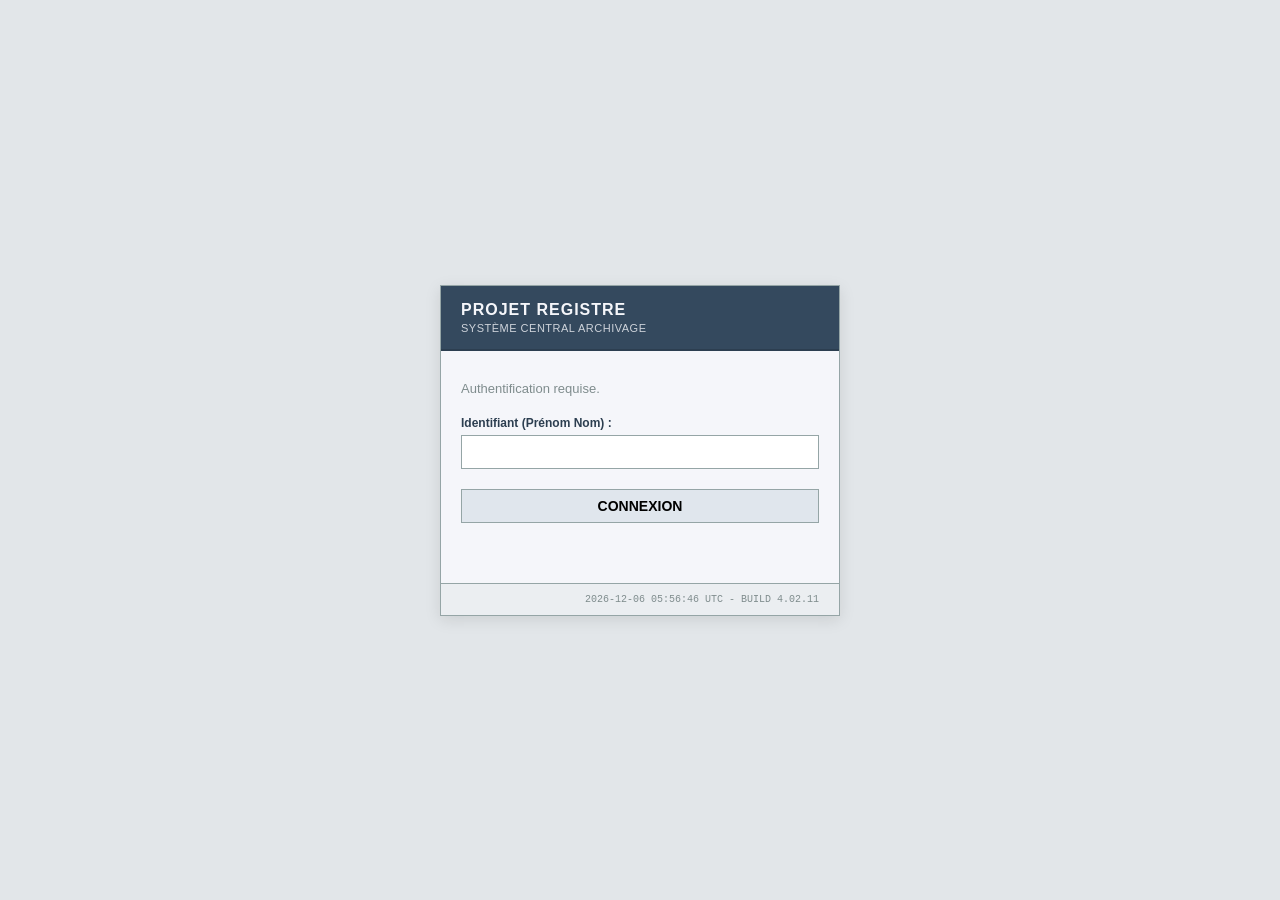
==== desktop.html @ 095aa780 "`Removed project files and code: .gitignore, README.txt, assets/app.js, assets/style.css, index.html" ====
<!DOCTYPE html>
<html lang="fr">
<head>
    <meta charset="UTF-8">
    <meta name="viewport" content="width=device-width, initial-scale=1.0">
    <title>PROJET REGISTRE - WORKSPACE</title>
    <link rel="stylesheet" href="css/style.css">
    <link rel="stylesheet" href="css/desktop.css">
    <link rel="stylesheet" href="css/apps.css"> </head>
<body>

    <div id="os-container">
        <div id="topbar">
            <div class="topbar-left">
                <span id="system-status">STATUT : SÉCURISÉ</span>
            </div>
            <div class="topbar-right">
                <span id="current-user-display">UTILISATEUR : ...</span>
                <span class="separator">|</span>
                <span id="os-time">00:00:00</span>
                <button id="logout-btn">DÉCONNEXION</button>
            </div>
        </div>

        <div id="main-workspace">
            <div id="sidebar">
                <div class="sidebar-header">MODULES ACTIFS</div>
                <button class="app-link" data-app="explorer">Explorateur</button>
                <button class="app-link" data-app="messages">Messages</button>
                <button class="app-link" data-app="logs">Journaux</button>
                <button class="app-link" data-app="synthesis">Synthèse</button>
                <button class="app-link" data-app="terminal">Terminal</button>
            </div>

            <div id="window-area">
                </div>
        </div>
    </div>

    <script src="js/data.js"></script>
    <script src="js/system.js"></script> <script src="js/apps.js"></script> </body>
</html>
---- css/style.css ----
:root {
    /* Palette froide et administrative */
    --bg-color: #e2e6e9;
    --surface-color: #f5f6fa;
    --border-color: #95a5a6;
    --text-main: #2c3e50;
    --text-muted: #7f8c8d;
    --accent-color: #34495e;
    --error-color: #c0392b;
    --terminal-bg: #1e272e;
    --terminal-text: #d2dae2;
    
    --font-ui: 'Segoe UI', Tahoma, Geneva, Verdana, sans-serif;
    --font-mono: 'Consolas', 'Courier New', Courier, monospace;
}

* {
    box-sizing: border-box;
    margin: 0;
    padding: 0;
}

body {
    background-color: var(--bg-color);
    color: var(--text-main);
    font-family: var(--font-ui);
    height: 100vh;
    overflow: hidden; /* Empêche le scroll, c'est un OS, pas un site web */
    display: flex;
    justify-content: center;
    align-items: center;
}

/* Boutons et Inputs génériques */
input, button {
    font-family: var(--font-ui);
    border: 1px solid var(--border-color);
    padding: 8px 12px;
    font-size: 14px;
    outline: none;
}

button {
    background-color: var(--surface-color);
    cursor: pointer;
    transition: background-color 0.2s;
}

button:hover {
    background-color: #e0e0e0;
}
---- css/desktop.css ----
#os-container {
    width: 100vw;
    height: 100vh;
    display: flex;
    flex-direction: column;
    background-color: #cfd6db; /* Gris froid de fond d'écran */
}

/* Barre supérieure */
#topbar {
    height: 30px;
    background-color: var(--accent-color);
    color: var(--surface-color);
    display: flex;
    justify-content: space-between;
    align-items: center;
    padding: 0 15px;
    font-size: 11px;
    font-weight: 600;
    letter-spacing: 0.5px;
    border-bottom: 1px solid #1a252f;
    z-index: 1000;
}

.topbar-right {
    display: flex;
    align-items: center;
    gap: 15px;
}

.separator {
    color: #7f8c8d;
}

#logout-btn {
    background: none;
    border: 1px solid #7f8c8d;
    color: var(--surface-color);
    padding: 2px 8px;
    font-size: 10px;
    cursor: pointer;
}

#logout-btn:hover {
    background-color: var(--error-color);
    border-color: var(--error-color);
}

/* Espace de travail principal */
#main-workspace {
    display: flex;
    flex: 1;
    overflow: hidden;
}

/* Menu latéral */
#sidebar {
    width: 200px;
    background-color: #e2e6e9;
    border-right: 1px solid var(--border-color);
    display: flex;
    flex-direction: column;
    padding-top: 20px;
    box-shadow: 2px 0 5px rgba(0,0,0,0.05);
}

.sidebar-header {
    font-size: 10px;
    color: var(--text-muted);
    padding: 0 15px 10px 15px;
    border-bottom: 1px solid #d1d8e0;
    margin-bottom: 10px;
}

.app-link {
    background: transparent;
    border: none;
    border-left: 3px solid transparent;
    text-align: left;
    padding: 12px 15px;
    font-size: 13px;
    font-weight: 500;
    color: var(--text-main);
    border-radius: 0;
}

.app-link:hover {
    background-color: #d1d8e0;
    border-left: 3px solid var(--accent-color);
}

/* Zone des fenêtres */
#window-area {
    flex: 1;
    position: relative;
    background-image: radial-gradient(#b0b8bf 1px, transparent 1px); /* Grille discrète */
    background-size: 20px 20px;
}
---- css/apps.css ----
/* Style général des fenêtres système */
.os-window {
    position: absolute;
    background-color: var(--surface-color);
    border: 1px solid var(--border-color);
    box-shadow: 2px 2px 10px rgba(0,0,0,0.15);
    display: flex;
    flex-direction: column;
    min-width: 400px;
    min-height: 250px;
    resize: both;
    overflow: hidden;
}

.window-header {
    background-color: var(--accent-color);
    color: var(--surface-color);
    padding: 5px 10px;
    font-size: 12px;
    font-weight: 600;
    display: flex;
    justify-content: space-between;
    align-items: center;
    cursor: grab;
    user-select: none;
}

.window-header:active {
    cursor: grabbing;
}

.window-close {
    background: var(--error-color);
    border: none;
    color: white;
    width: 20px;
    height: 20px;
    font-size: 10px;
    cursor: pointer;
    line-height: 20px;
    text-align: center;
}

.window-content {
    flex: 1;
    overflow-y: auto;
    display: flex;
    background-color: #fff;
}

/* Mise en page type "Explorateur / Messagerie" (Deux colonnes) */
.split-view {
    display: flex;
    width: 100%;
}

.list-pane {
    width: 30%;
    border-right: 1px solid var(--border-color);
    background-color: #f8f9fa;
    overflow-y: auto;
}

.detail-pane {
    width: 70%;
    padding: 15px;
    overflow-y: auto;
    font-size: 13px;
    line-height: 1.5;
    white-space: pre-wrap;
    font-family: var(--font-ui);
}

.list-item {
    padding: 10px;
    border-bottom: 1px solid #e1e5e8;
    cursor: pointer;
    font-size: 12px;
    color: var(--text-main);
}

.list-item:hover {
    background-color: #e2e6e9;
}

.list-item.active {
    background-color: #d1d8e0;
    font-weight: bold;
    border-left: 3px solid var(--accent-color);
}

.item-meta {
    font-size: 10px;
    color: var(--text-muted);
    margin-top: 3px;
}

/* Style spécifique Synthèse (Document unique) */
.doc-view {
    padding: 30px;
    max-width: 700px;
    margin: 0 auto;
    background-color: #fff;
    box-shadow: 0 0 5px rgba(0,0,0,0.05);
}

.doc-title {
    font-size: 16px;
    font-weight: bold;
    border-bottom: 2px solid var(--text-main);
    padding-bottom: 5px;
    margin-bottom: 15px;
}

.doc-body {
    font-size: 13px;
    line-height: 1.6;
    text-align: justify;
    white-space: pre-wrap;
}

/* Terminal Administratif */
.terminal-window {
    background-color: var(--terminal-bg);
    color: var(--terminal-text);
    font-family: var(--font-mono);
    padding: 10px;
    font-size: 13px;
    display: flex;
    flex-direction: column;
}

.terminal-output {
    flex: 1;
    overflow-y: auto;
    margin-bottom: 10px;
    white-space: pre-wrap;
}

.terminal-input-line {
    display: flex;
}

.terminal-prompt {
    margin-right: 8px;
    color: #a4b0be;
}

.terminal-input {
    background: transparent;
    border: none;
    color: var(--terminal-text);
    font-family: var(--font-mono);
    font-size: 13px;
    flex: 1;
    outline: none;
}

/* Fichiers corrompus ou supprimés */
.corrupt-text {
    color: var(--error-color);
    font-family: var(--font-mono);
}
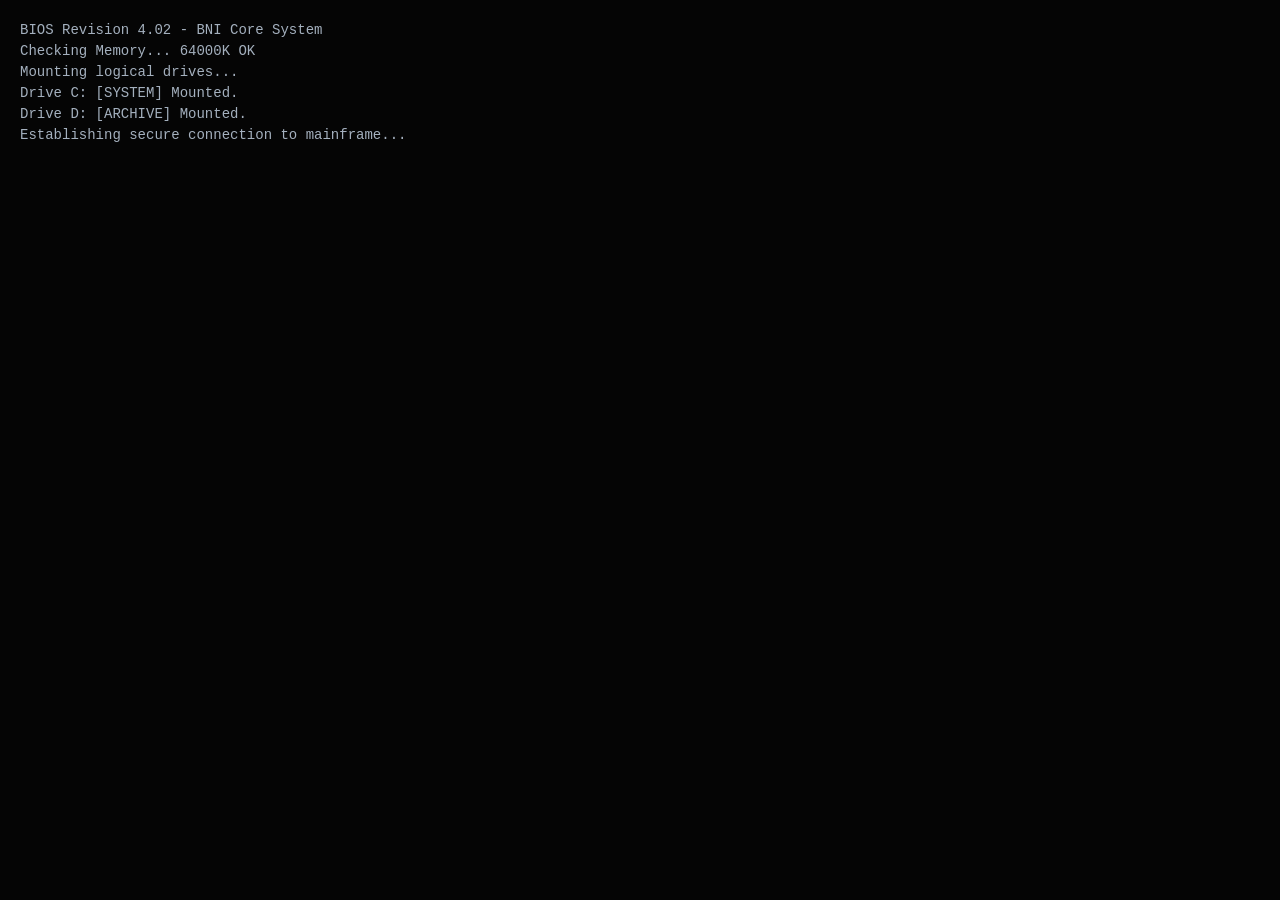
==== commit 81d0955c: "`Updated CSS and JavaScript files for PROJET REGISTRE desktop application`" ====
--- a/desktop.html
+++ b/desktop.html
@@ -6,7 +6,8 @@
     <title>PROJET REGISTRE - WORKSPACE</title>
     <link rel="stylesheet" href="css/style.css">
     <link rel="stylesheet" href="css/desktop.css">
-    <link rel="stylesheet" href="css/apps.css"> </head>
+    <link rel="stylesheet" href="css/apps.css">
+</head>
 <body>
 
     <div id="os-container">
@@ -38,5 +39,7 @@
     </div>
 
     <script src="js/data.js"></script>
-    <script src="js/system.js"></script> <script src="js/apps.js"></script> </body>
+    <script src="js/system.js"></script>
+    <script src="js/apps.js"></script>
+</body>
 </html>
--- a/css/style.css
+++ b/css/style.css
@@ -1,5 +1,4 @@
 :root {
-    /* Palette froide et administrative */
     --bg-color: #e2e6e9;
     --surface-color: #f5f6fa;
     --border-color: #95a5a6;
@@ -9,29 +8,23 @@
     --error-color: #c0392b;
     --terminal-bg: #1e272e;
     --terminal-text: #d2dae2;
-    
     --font-ui: 'Segoe UI', Tahoma, Geneva, Verdana, sans-serif;
     --font-mono: 'Consolas', 'Courier New', Courier, monospace;
 }
 
-* {
-    box-sizing: border-box;
-    margin: 0;
-    padding: 0;
-}
+* { box-sizing: border-box; margin: 0; padding: 0; }
 
 body {
     background-color: var(--bg-color);
     color: var(--text-main);
     font-family: var(--font-ui);
     height: 100vh;
-    overflow: hidden; /* Empêche le scroll, c'est un OS, pas un site web */
+    overflow: hidden;
     display: flex;
     justify-content: center;
     align-items: center;
 }
 
-/* Boutons et Inputs génériques */
 input, button {
     font-family: var(--font-ui);
     border: 1px solid var(--border-color);
@@ -46,6 +39,4 @@
     transition: background-color 0.2s;
 }
 
-button:hover {
-    background-color: #e0e0e0;
-}+button:hover { background-color: #e0e0e0; }
--- a/css/desktop.css
+++ b/css/desktop.css
@@ -1,98 +1,26 @@
-#os-container {
-    width: 100vw;
-    height: 100vh;
-    display: flex;
-    flex-direction: column;
-    background-color: #cfd6db; /* Gris froid de fond d'écran */
+#os-container { width: 100vw; height: 100vh; display: flex; flex-direction: column; background-color: #cfd6db; }
+
+#topbar {
+    height: 30px; background-color: var(--accent-color); color: var(--surface-color);
+    display: flex; justify-content: space-between; align-items: center;
+    padding: 0 15px; font-size: 11px; font-weight: 600; letter-spacing: 0.5px;
+    border-bottom: 1px solid #1a252f; z-index: 1000;
 }
 
-/* Barre supérieure */
-#topbar {
-    height: 30px;
-    background-color: var(--accent-color);
-    color: var(--surface-color);
-    display: flex;
-    justify-content: space-between;
-    align-items: center;
-    padding: 0 15px;
-    font-size: 11px;
-    font-weight: 600;
-    letter-spacing: 0.5px;
-    border-bottom: 1px solid #1a252f;
-    z-index: 1000;
+.topbar-right { display: flex; align-items: center; gap: 15px; }
+.separator { color: #7f8c8d; }
+#logout-btn { background: none; border: 1px solid #7f8c8d; color: var(--surface-color); padding: 2px 8px; font-size: 10px; cursor: pointer; }
+#logout-btn:hover { background-color: var(--error-color); border-color: var(--error-color); }
+
+#main-workspace { display: flex; flex: 1; overflow: hidden; }
+
+#sidebar {
+    width: 200px; background-color: #e2e6e9; border-right: 1px solid var(--border-color);
+    display: flex; flex-direction: column; padding-top: 20px; box-shadow: 2px 0 5px rgba(0,0,0,0.05);
 }
 
-.topbar-right {
-    display: flex;
-    align-items: center;
-    gap: 15px;
-}
+.sidebar-header { font-size: 10px; color: var(--text-muted); padding: 0 15px 10px 15px; border-bottom: 1px solid #d1d8e0; margin-bottom: 10px; }
+.app-link { background: transparent; border: none; border-left: 3px solid transparent; text-align: left; padding: 12px 15px; font-size: 13px; font-weight: 500; color: var(--text-main); border-radius: 0; }
+.app-link:hover { background-color: #d1d8e0; border-left: 3px solid var(--accent-color); }
 
-.separator {
-    color: #7f8c8d;
-}
-
-#logout-btn {
-    background: none;
-    border: 1px solid #7f8c8d;
-    color: var(--surface-color);
-    padding: 2px 8px;
-    font-size: 10px;
-    cursor: pointer;
-}
-
-#logout-btn:hover {
-    background-color: var(--error-color);
-    border-color: var(--error-color);
-}
-
-/* Espace de travail principal */
-#main-workspace {
-    display: flex;
-    flex: 1;
-    overflow: hidden;
-}
-
-/* Menu latéral */
-#sidebar {
-    width: 200px;
-    background-color: #e2e6e9;
-    border-right: 1px solid var(--border-color);
-    display: flex;
-    flex-direction: column;
-    padding-top: 20px;
-    box-shadow: 2px 0 5px rgba(0,0,0,0.05);
-}
-
-.sidebar-header {
-    font-size: 10px;
-    color: var(--text-muted);
-    padding: 0 15px 10px 15px;
-    border-bottom: 1px solid #d1d8e0;
-    margin-bottom: 10px;
-}
-
-.app-link {
-    background: transparent;
-    border: none;
-    border-left: 3px solid transparent;
-    text-align: left;
-    padding: 12px 15px;
-    font-size: 13px;
-    font-weight: 500;
-    color: var(--text-main);
-    border-radius: 0;
-}
-
-.app-link:hover {
-    background-color: #d1d8e0;
-    border-left: 3px solid var(--accent-color);
-}
-
-/* Zone des fenêtres */
-#window-area {
-    flex: 1;
-    position: relative;
-    background-image: radial-gradient(#b0b8bf 1px, transparent 1px); /* Grille discrète */
-    background-size: 20px 20px;
-}+#window-area { flex: 1; position: relative; background-image: radial-gradient(#b0b8bf 1px, transparent 1px); background-size: 20px 20px; }
--- a/css/apps.css
+++ b/css/apps.css
@@ -1,163 +1,56 @@
-/* Style général des fenêtres système */
 .os-window {
-    position: absolute;
-    background-color: var(--surface-color);
-    border: 1px solid var(--border-color);
-    box-shadow: 2px 2px 10px rgba(0,0,0,0.15);
-    display: flex;
-    flex-direction: column;
-    min-width: 400px;
-    min-height: 250px;
-    resize: both;
-    overflow: hidden;
+    position: absolute; background-color: var(--surface-color); border: 1px solid var(--border-color);
+    box-shadow: 2px 2px 10px rgba(0,0,0,0.15); display: flex; flex-direction: column;
+    min-width: 400px; min-height: 250px; resize: both; overflow: hidden;
 }
 
 .window-header {
-    background-color: var(--accent-color);
-    color: var(--surface-color);
-    padding: 5px 10px;
-    font-size: 12px;
-    font-weight: 600;
-    display: flex;
-    justify-content: space-between;
-    align-items: center;
-    cursor: grab;
-    user-select: none;
+    background-color: var(--accent-color); color: var(--surface-color); padding: 5px 10px;
+    font-size: 12px; font-weight: 600; display: flex; justify-content: space-between;
+    align-items: center; cursor: grab; user-select: none;
 }
-
-.window-header:active {
-    cursor: grabbing;
-}
+.window-header:active { cursor: grabbing; }
 
 .window-close {
-    background: var(--error-color);
-    border: none;
-    color: white;
-    width: 20px;
-    height: 20px;
-    font-size: 10px;
-    cursor: pointer;
-    line-height: 20px;
-    text-align: center;
+    background-color: var(--error-color); border: 1px solid #900; color: white;
+    width: 24px; height: 24px; font-size: 12px; font-weight: bold; cursor: pointer;
+    display: flex; align-items: center; justify-content: center; border-radius: 2px; transition: background-color 0.2s;
 }
+.window-close:hover { background-color: #e74c3c; }
 
-.window-content {
-    flex: 1;
-    overflow-y: auto;
-    display: flex;
-    background-color: #fff;
+.window-content { flex: 1; overflow-y: auto; display: flex; background-color: #fff; }
+
+.split-view { display: flex; width: 100%; height: 100%; }
+.list-pane { width: 30%; border-right: 1px solid var(--border-color); background-color: #f8f9fa; overflow-y: auto; }
+.detail-pane { width: 70%; padding: 15px; overflow-y: auto; font-size: 13px; line-height: 1.5; white-space: pre-wrap; font-family: var(--font-ui); position: relative; }
+
+.list-item { padding: 10px; border-bottom: 1px solid #e1e5e8; cursor: pointer; font-size: 12px; color: var(--text-main); }
+.list-item:hover { background-color: #e2e6e9; }
+.list-item.active { background-color: #d1d8e0; font-weight: bold; border-left: 3px solid var(--accent-color); }
+.item-meta { font-size: 10px; color: var(--text-muted); margin-top: 3px; }
+
+.doc-view { padding: 30px; max-width: 700px; margin: 0 auto; background-color: #fff; box-shadow: 0 0 5px rgba(0,0,0,0.05); }
+.doc-title { font-size: 16px; font-weight: bold; border-bottom: 2px solid var(--text-main); padding-bottom: 5px; margin-bottom: 15px; }
+.doc-body { font-size: 13px; line-height: 1.6; text-align: justify; white-space: pre-wrap; }
+
+.terminal-window { background-color: var(--terminal-bg); color: var(--terminal-text); font-family: var(--font-mono); padding: 10px; font-size: 13px; display: flex; flex-direction: column; }
+.terminal-output { flex: 1; overflow-y: auto; margin-bottom: 10px; white-space: pre-wrap; }
+.terminal-input-line { display: flex; }
+.terminal-prompt { margin-right: 8px; color: #a4b0be; }
+.terminal-input { background: transparent; border: none; color: var(--terminal-text); font-family: var(--font-mono); font-size: 13px; flex: 1; outline: none; }
+.corrupt-text { color: var(--error-color); font-family: var(--font-mono); }
+
+/* Diaporama Kronos / REGIS */
+.slideshow-container {
+    background-color: #000; color: #fff; width: 100%; height: 100%;
+    display: flex; flex-direction: column; justify-content: center; align-items: center;
+    padding: 20px; box-sizing: border-box; font-family: var(--font-mono);
+    position: absolute; top: 0; left: 0;
 }
-
-/* Mise en page type "Explorateur / Messagerie" (Deux colonnes) */
-.split-view {
-    display: flex;
-    width: 100%;
-}
-
-.list-pane {
-    width: 30%;
-    border-right: 1px solid var(--border-color);
-    background-color: #f8f9fa;
-    overflow-y: auto;
-}
-
-.detail-pane {
-    width: 70%;
-    padding: 15px;
-    overflow-y: auto;
-    font-size: 13px;
-    line-height: 1.5;
-    white-space: pre-wrap;
-    font-family: var(--font-ui);
-}
-
-.list-item {
-    padding: 10px;
-    border-bottom: 1px solid #e1e5e8;
-    cursor: pointer;
-    font-size: 12px;
-    color: var(--text-main);
-}
-
-.list-item:hover {
-    background-color: #e2e6e9;
-}
-
-.list-item.active {
-    background-color: #d1d8e0;
-    font-weight: bold;
-    border-left: 3px solid var(--accent-color);
-}
-
-.item-meta {
-    font-size: 10px;
-    color: var(--text-muted);
-    margin-top: 3px;
-}
-
-/* Style spécifique Synthèse (Document unique) */
-.doc-view {
-    padding: 30px;
-    max-width: 700px;
-    margin: 0 auto;
-    background-color: #fff;
-    box-shadow: 0 0 5px rgba(0,0,0,0.05);
-}
-
-.doc-title {
-    font-size: 16px;
-    font-weight: bold;
-    border-bottom: 2px solid var(--text-main);
-    padding-bottom: 5px;
-    margin-bottom: 15px;
-}
-
-.doc-body {
-    font-size: 13px;
-    line-height: 1.6;
-    text-align: justify;
-    white-space: pre-wrap;
-}
-
-/* Terminal Administratif */
-.terminal-window {
-    background-color: var(--terminal-bg);
-    color: var(--terminal-text);
-    font-family: var(--font-mono);
-    padding: 10px;
-    font-size: 13px;
-    display: flex;
-    flex-direction: column;
-}
-
-.terminal-output {
-    flex: 1;
-    overflow-y: auto;
-    margin-bottom: 10px;
-    white-space: pre-wrap;
-}
-
-.terminal-input-line {
-    display: flex;
-}
-
-.terminal-prompt {
-    margin-right: 8px;
-    color: #a4b0be;
-}
-
-.terminal-input {
-    background: transparent;
-    border: none;
-    color: var(--terminal-text);
-    font-family: var(--font-mono);
-    font-size: 13px;
-    flex: 1;
-    outline: none;
-}
-
-/* Fichiers corrompus ou supprimés */
-.corrupt-text {
-    color: var(--error-color);
-    font-family: var(--font-mono);
-}+.slide-target { font-size: 12px; color: #7f8c8d; margin-bottom: 10px; letter-spacing: 2px; }
+.slide-name { font-size: 32px; font-weight: bold; letter-spacing: 4px; margin-bottom: 20px; text-align: center; }
+.slide-status { border: 3px solid white; padding: 10px 20px; font-size: 24px; font-weight: bold; letter-spacing: 3px; margin-bottom: 30px; transform: rotate(-2deg); }
+.slide-desc { font-size: 14px; color: #bdc3c7; text-align: center; max-width: 80%; line-height: 1.6; white-space: pre-wrap; }
+.slide-controls { position: absolute; bottom: 20px; display: flex; gap: 20px; }
+.slide-btn { background: transparent; border: 1px solid #7f8c8d; color: #fff; padding: 8px 15px; cursor: pointer; font-family: monospace; }
+.slide-btn:hover { background: #333; border-color: #fff; }
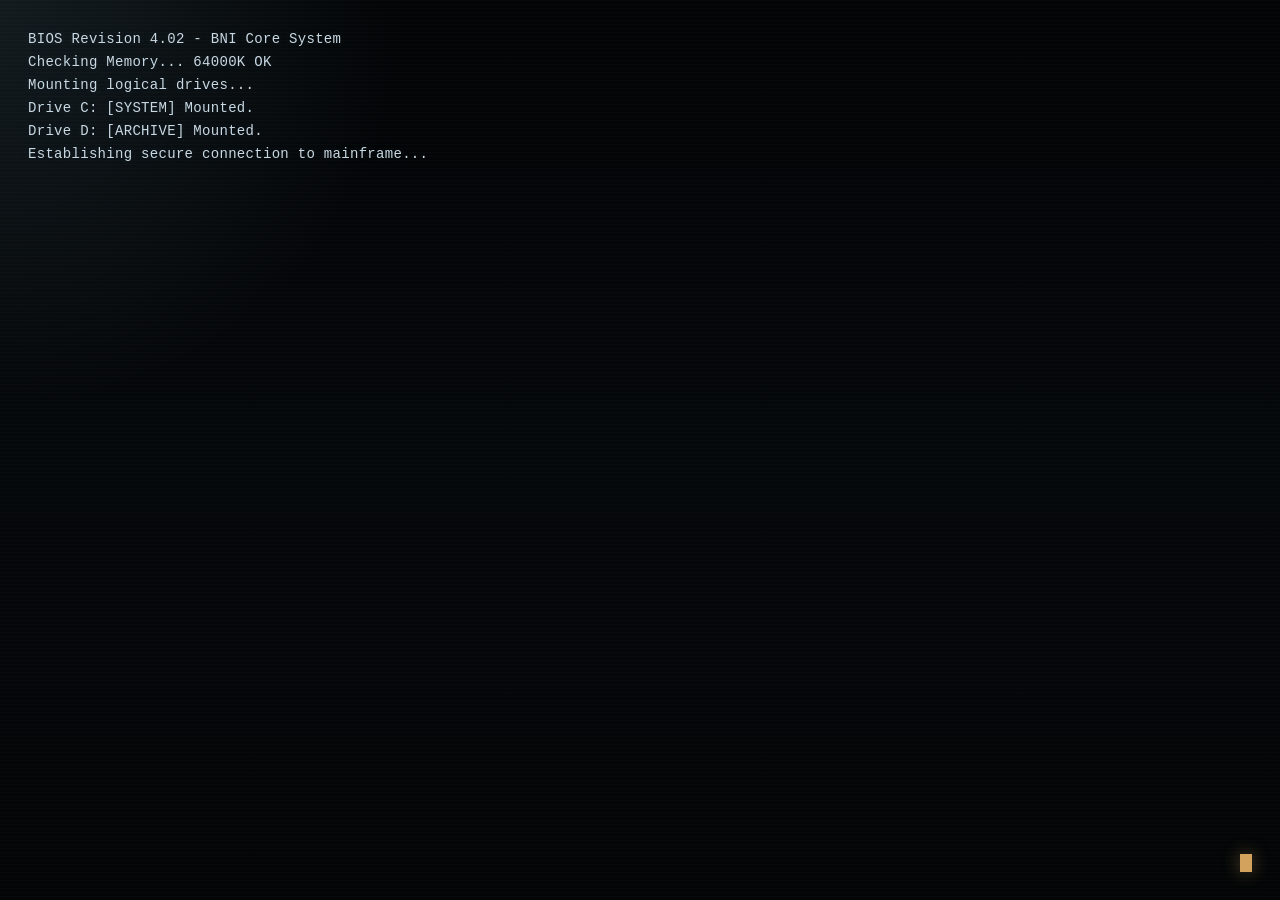
==== commit 038d976f: "`Updated CSS and JavaScript files for desktop application`" ====
--- a/desktop.html
+++ b/desktop.html
@@ -17,8 +17,6 @@
             </div>
             <div class="topbar-right">
                 <span id="current-user-display">UTILISATEUR : ...</span>
-                <span class="separator">|</span>
-                <span id="os-time">00:00:00</span>
                 <button id="logout-btn">DÉCONNEXION</button>
             </div>
         </div>
@@ -42,4 +40,4 @@
     <script src="js/system.js"></script>
     <script src="js/apps.js"></script>
 </body>
-</html>+</html>
--- a/css/style.css
+++ b/css/style.css
@@ -1,21 +1,42 @@
 :root {
-    --bg-color: #e2e6e9;
-    --surface-color: #f5f6fa;
-    --border-color: #95a5a6;
-    --text-main: #2c3e50;
-    --text-muted: #7f8c8d;
-    --accent-color: #34495e;
-    --error-color: #c0392b;
-    --terminal-bg: #1e272e;
-    --terminal-text: #d2dae2;
-    --font-ui: 'Segoe UI', Tahoma, Geneva, Verdana, sans-serif;
-    --font-mono: 'Consolas', 'Courier New', Courier, monospace;
+    --bg-color: #091017;
+    --bg-color-soft: #0f1720;
+    --surface-color: #e8edf1;
+    --surface-color-strong: #f8fbfd;
+    --surface-color-muted: #d6dee5;
+    --panel-dark: rgba(9, 16, 23, 0.88);
+    --panel-dark-strong: #0b141c;
+    --border-color: #708190;
+    --border-strong: #9eb0be;
+    --text-main: #10202b;
+    --text-muted: #5f7282;
+    --text-inverse: #f2f7fb;
+    --accent-color: #173041;
+    --accent-highlight: #8ec1dd;
+    --signal-color: #d3a35d;
+    --error-color: #d05b45;
+    --success-color: #74b98c;
+    --terminal-bg: #081118;
+    --terminal-text: #dbe7f0;
+    --shadow-soft: 0 18px 40px rgba(0, 0, 0, 0.18);
+    --shadow-strong: 0 24px 70px rgba(0, 0, 0, 0.35);
+    --font-ui: Bahnschrift, "Aptos", "Trebuchet MS", "Segoe UI", sans-serif;
+    --font-mono: "Cascadia Code", "Consolas", "Courier New", monospace;
 }
 
-* { box-sizing: border-box; margin: 0; padding: 0; }
+* {
+    box-sizing: border-box;
+    margin: 0;
+    padding: 0;
+}
 
 body {
-    background-color: var(--bg-color);
+    position: relative;
+    isolation: isolate;
+    background:
+        radial-gradient(circle at 16% 18%, rgba(142, 193, 221, 0.16), transparent 28%),
+        radial-gradient(circle at 82% 14%, rgba(211, 163, 93, 0.12), transparent 24%),
+        linear-gradient(145deg, #071017 0%, #101a23 55%, #091017 100%);
     color: var(--text-main);
     font-family: var(--font-ui);
     height: 100vh;
@@ -25,7 +46,34 @@
     align-items: center;
 }
 
-input, button {
+body::before,
+body::after {
+    content: "";
+    position: fixed;
+    inset: 0;
+    pointer-events: none;
+}
+
+body::before {
+    z-index: -2;
+    opacity: 0.09;
+    background: repeating-linear-gradient(
+        to bottom,
+        rgba(255, 255, 255, 0.9) 0,
+        rgba(255, 255, 255, 0.9) 1px,
+        transparent 1px,
+        transparent 4px
+    );
+}
+
+body::after {
+    z-index: -1;
+    background: radial-gradient(circle at center, transparent 52%, rgba(0, 0, 0, 0.38) 100%);
+}
+
+input,
+button,
+textarea {
     font-family: var(--font-ui);
     border: 1px solid var(--border-color);
     padding: 8px 12px;
@@ -34,9 +82,108 @@
 }
 
 button {
-    background-color: var(--surface-color);
+    background: linear-gradient(180deg, var(--surface-color-strong) 0%, var(--surface-color-muted) 100%);
+    color: var(--text-main);
     cursor: pointer;
-    transition: background-color 0.2s;
+    transition:
+        transform 0.18s ease,
+        box-shadow 0.18s ease,
+        border-color 0.18s ease,
+        background-color 0.18s ease;
+    box-shadow: 0 8px 18px rgba(0, 0, 0, 0.08);
 }
 
-button:hover { background-color: #e0e0e0; }+button:hover {
+    background-color: #e0e0e0;
+    transform: translateY(-1px);
+    box-shadow: 0 12px 22px rgba(0, 0, 0, 0.12);
+}
+
+button:active {
+    transform: translateY(0);
+}
+
+button:focus-visible,
+input:focus-visible,
+textarea:focus-visible {
+    outline: 2px solid rgba(142, 193, 221, 0.9);
+    outline-offset: 2px;
+}
+
+::selection {
+    background: rgba(142, 193, 221, 0.28);
+    color: var(--text-main);
+}
+
+*::-webkit-scrollbar {
+    width: 10px;
+    height: 10px;
+}
+
+*::-webkit-scrollbar-track {
+    background: rgba(9, 16, 23, 0.1);
+}
+
+*::-webkit-scrollbar-thumb {
+    background: rgba(23, 48, 65, 0.42);
+    border-radius: 999px;
+    border: 2px solid transparent;
+    background-clip: content-box;
+}
+
+*::-webkit-scrollbar-thumb:hover {
+    background: rgba(23, 48, 65, 0.62);
+    background-clip: content-box;
+}
+
+@keyframes blink {
+    0%,
+    49% {
+        opacity: 1;
+    }
+    50%,
+    100% {
+        opacity: 0;
+    }
+}
+
+@keyframes glowPulse {
+    0%,
+    100% {
+        box-shadow: 0 0 0 0 rgba(116, 185, 140, 0.2);
+    }
+    50% {
+        box-shadow: 0 0 0 6px rgba(116, 185, 140, 0.08);
+    }
+}
+
+@keyframes floatIn {
+    from {
+        opacity: 0;
+        transform: translateY(18px) scale(0.985);
+    }
+    to {
+        opacity: 1;
+        transform: translateY(0) scale(1);
+    }
+}
+
+@keyframes windowIn {
+    from {
+        opacity: 0;
+        transform: translateY(20px) scale(0.965);
+    }
+    to {
+        opacity: 1;
+        transform: translateY(0) scale(1);
+    }
+}
+
+@keyframes sweep {
+    from {
+        transform: translateX(-120%);
+    }
+    to {
+        transform: translateX(120%);
+    }
+}
--- a/css/desktop.css
+++ b/css/desktop.css
@@ -1,26 +1,266 @@
-#os-container { width: 100vw; height: 100vh; display: flex; flex-direction: column; background-color: #cfd6db; }
+#os-container {
+    position: relative;
+    width: 100vw;
+    height: 100vh;
+    display: flex;
+    flex-direction: column;
+    background:
+        radial-gradient(circle at 14% 18%, rgba(142, 193, 221, 0.14), transparent 22%),
+        radial-gradient(circle at 78% 12%, rgba(211, 163, 93, 0.09), transparent 18%),
+        linear-gradient(180deg, #081118 0%, #101b24 100%);
+    overflow: hidden;
+}
+
+#os-container::before {
+    content: "";
+    position: absolute;
+    inset: 0;
+    pointer-events: none;
+    background:
+        linear-gradient(90deg, rgba(255, 255, 255, 0.02) 0, transparent 12%, transparent 88%, rgba(255, 255, 255, 0.02) 100%);
+}
 
 #topbar {
-    height: 30px; background-color: var(--accent-color); color: var(--surface-color);
-    display: flex; justify-content: space-between; align-items: center;
-    padding: 0 15px; font-size: 11px; font-weight: 600; letter-spacing: 0.5px;
-    border-bottom: 1px solid #1a252f; z-index: 1000;
-}
-
-.topbar-right { display: flex; align-items: center; gap: 15px; }
-.separator { color: #7f8c8d; }
-#logout-btn { background: none; border: 1px solid #7f8c8d; color: var(--surface-color); padding: 2px 8px; font-size: 10px; cursor: pointer; }
-#logout-btn:hover { background-color: var(--error-color); border-color: var(--error-color); }
-
-#main-workspace { display: flex; flex: 1; overflow: hidden; }
+    position: relative;
+    min-height: 48px;
+    background: rgba(6, 13, 19, 0.86);
+    color: var(--surface-color);
+    display: flex;
+    justify-content: space-between;
+    align-items: center;
+    gap: 18px;
+    padding: 0 20px;
+    font-size: 11px;
+    font-weight: 700;
+    letter-spacing: 1px;
+    text-transform: uppercase;
+    border-bottom: 1px solid rgba(158, 176, 190, 0.18);
+    box-shadow: 0 12px 32px rgba(0, 0, 0, 0.24);
+    backdrop-filter: blur(14px);
+    z-index: 1000;
+}
+
+#topbar::after {
+    content: "";
+    position: absolute;
+    top: 0;
+    left: 0;
+    width: 30%;
+    height: 1px;
+    background: linear-gradient(90deg, transparent 0%, rgba(142, 193, 221, 0.8) 50%, transparent 100%);
+    animation: sweep 9s linear infinite;
+}
+
+.topbar-left,
+.topbar-right {
+    display: flex;
+    align-items: center;
+    gap: 16px;
+    min-width: 0;
+}
+
+#system-status {
+    display: inline-flex;
+    align-items: center;
+    gap: 10px;
+}
+
+#system-status::before {
+    content: "";
+    width: 10px;
+    height: 10px;
+    border-radius: 999px;
+    background: var(--success-color);
+    animation: glowPulse 2.2s ease-in-out infinite;
+}
+
+#current-user-display {
+    max-width: 42vw;
+    overflow: hidden;
+    text-overflow: ellipsis;
+    white-space: nowrap;
+    color: rgba(242, 247, 251, 0.88);
+}
+
+#os-time {
+    padding: 7px 10px;
+    border: 1px solid rgba(142, 193, 221, 0.18);
+    border-radius: 999px;
+    font-family: var(--font-mono);
+    background: rgba(255, 255, 255, 0.03);
+    color: rgba(242, 247, 251, 0.76);
+}
+
+.separator {
+    color: rgba(242, 247, 251, 0.3);
+}
+
+#logout-btn {
+    background: rgba(255, 255, 255, 0.03);
+    border: 1px solid rgba(208, 91, 69, 0.35);
+    color: var(--surface-color);
+    padding: 6px 12px;
+    font-size: 10px;
+    letter-spacing: 1.5px;
+    border-radius: 999px;
+    box-shadow: none;
+}
+
+#logout-btn:hover {
+    background-color: rgba(208, 91, 69, 0.18);
+    border-color: rgba(208, 91, 69, 0.72);
+}
+
+#main-workspace {
+    display: flex;
+    flex: 1;
+    overflow: hidden;
+}
 
 #sidebar {
-    width: 200px; background-color: #e2e6e9; border-right: 1px solid var(--border-color);
-    display: flex; flex-direction: column; padding-top: 20px; box-shadow: 2px 0 5px rgba(0,0,0,0.05);
-}
-
-.sidebar-header { font-size: 10px; color: var(--text-muted); padding: 0 15px 10px 15px; border-bottom: 1px solid #d1d8e0; margin-bottom: 10px; }
-.app-link { background: transparent; border: none; border-left: 3px solid transparent; text-align: left; padding: 12px 15px; font-size: 13px; font-weight: 500; color: var(--text-main); border-radius: 0; }
-.app-link:hover { background-color: #d1d8e0; border-left: 3px solid var(--accent-color); }
-
-#window-area { flex: 1; position: relative; background-image: radial-gradient(#b0b8bf 1px, transparent 1px); background-size: 20px 20px; }+    position: relative;
+    width: 240px;
+    background: linear-gradient(180deg, rgba(7, 14, 20, 0.94) 0%, rgba(11, 22, 31, 0.86) 100%);
+    border-right: 1px solid rgba(158, 176, 190, 0.15);
+    display: flex;
+    flex-direction: column;
+    gap: 8px;
+    padding: 24px 14px 18px;
+    box-shadow: 18px 0 36px rgba(0, 0, 0, 0.16);
+    backdrop-filter: blur(14px);
+    z-index: 2;
+}
+
+#sidebar::before {
+    content: "";
+    position: absolute;
+    inset: 14px;
+    border: 1px solid rgba(255, 255, 255, 0.03);
+    pointer-events: none;
+}
+
+.sidebar-header {
+    font-size: 10px;
+    color: rgba(211, 163, 93, 0.92);
+    padding: 0 10px 12px;
+    border-bottom: 1px solid rgba(158, 176, 190, 0.12);
+    margin-bottom: 6px;
+    letter-spacing: 2px;
+    text-transform: uppercase;
+}
+
+.app-link {
+    position: relative;
+    display: flex;
+    align-items: center;
+    min-height: 54px;
+    background: rgba(255, 255, 255, 0.035);
+    border: 1px solid transparent;
+    text-align: left;
+    padding: 14px 16px 14px 56px;
+    font-size: 13px;
+    font-weight: 700;
+    color: var(--text-inverse);
+    border-radius: 12px;
+    letter-spacing: 1.1px;
+    text-transform: uppercase;
+    box-shadow: none;
+}
+
+.app-link::before {
+    position: absolute;
+    left: 16px;
+    width: 28px;
+    height: 28px;
+    display: grid;
+    place-items: center;
+    border-radius: 9px;
+    border: 1px solid rgba(142, 193, 221, 0.18);
+    background: rgba(142, 193, 221, 0.06);
+    color: var(--accent-highlight);
+    font-family: var(--font-mono);
+    font-size: 10px;
+    font-weight: 700;
+}
+
+.app-link[data-app="explorer"]::before { content: "DIR"; }
+.app-link[data-app="messages"]::before { content: "MSG"; }
+.app-link[data-app="logs"]::before { content: "LOG"; }
+.app-link[data-app="synthesis"]::before { content: "PDF"; }
+.app-link[data-app="terminal"]::before { content: "CMD"; }
+
+.app-link:hover,
+.app-link.is-open {
+    background: linear-gradient(90deg, rgba(142, 193, 221, 0.12) 0%, rgba(255, 255, 255, 0.05) 100%);
+    border-color: rgba(142, 193, 221, 0.24);
+    color: #fff;
+}
+
+.app-link.is-open {
+    box-shadow: inset 3px 0 0 rgba(211, 163, 93, 0.88);
+}
+
+#window-area {
+    flex: 1;
+    position: relative;
+    overflow: hidden;
+    background:
+        radial-gradient(circle at center, rgba(255, 255, 255, 0.02) 0%, transparent 48%),
+        linear-gradient(180deg, rgba(255, 255, 255, 0.02) 0%, transparent 100%),
+        linear-gradient(90deg, rgba(255, 255, 255, 0.03) 1px, transparent 1px),
+        linear-gradient(rgba(255, 255, 255, 0.03) 1px, transparent 1px),
+        linear-gradient(180deg, #111c24 0%, #0d161d 100%);
+    background-size: auto, auto, 24px 24px, 24px 24px, auto;
+}
+
+#window-area::before,
+#window-area::after {
+    content: "";
+    position: absolute;
+    inset: 0;
+    pointer-events: none;
+}
+
+#window-area::before {
+    background:
+        radial-gradient(circle at 18% 72%, rgba(142, 193, 221, 0.08), transparent 18%),
+        radial-gradient(circle at 82% 68%, rgba(211, 163, 93, 0.06), transparent 14%);
+}
+
+#window-area::after {
+    background: linear-gradient(180deg, rgba(255, 255, 255, 0.04) 0%, transparent 12%, transparent 88%, rgba(0, 0, 0, 0.12) 100%);
+}
+
+@media (max-width: 960px) {
+    #sidebar {
+        width: 210px;
+    }
+
+    #current-user-display {
+        max-width: 34vw;
+    }
+}
+
+@media (max-width: 760px) {
+    #topbar {
+        padding: 10px 14px;
+        flex-wrap: wrap;
+        align-content: center;
+    }
+
+    .topbar-right {
+        gap: 10px;
+        flex-wrap: wrap;
+    }
+
+    #sidebar {
+        width: 188px;
+        padding-left: 10px;
+        padding-right: 10px;
+    }
+
+    .app-link {
+        padding-left: 50px;
+        font-size: 12px;
+    }
+}
--- a/css/apps.css
+++ b/css/apps.css
@@ -1,56 +1,680 @@
 .os-window {
-    position: absolute; background-color: var(--surface-color); border: 1px solid var(--border-color);
-    box-shadow: 2px 2px 10px rgba(0,0,0,0.15); display: flex; flex-direction: column;
-    min-width: 400px; min-height: 250px; resize: both; overflow: hidden;
+    position: absolute;
+    background: linear-gradient(180deg, rgba(15, 26, 36, 0.98) 0%, rgba(9, 16, 23, 0.97) 100%);
+    border: 1px solid rgba(158, 176, 190, 0.24);
+    box-shadow: var(--shadow-strong);
+    display: flex;
+    flex-direction: column;
+    min-width: 340px;
+    min-height: 250px;
+    resize: both;
+    overflow: hidden;
+    border-radius: 16px;
+    animation: windowIn 0.35s ease;
+    backdrop-filter: blur(12px);
+    transition:
+        width 0.24s ease,
+        height 0.24s ease,
+        left 0.24s ease,
+        top 0.24s ease,
+        box-shadow 0.2s ease,
+        border-color 0.2s ease;
+}
+
+.os-window.is-dragging {
+    transition: none;
+    will-change: left, top;
+}
+
+.os-window.is-active {
+    border-color: rgba(142, 193, 221, 0.5);
+    box-shadow:
+        0 34px 80px rgba(0, 0, 0, 0.42),
+        0 0 0 1px rgba(142, 193, 221, 0.08);
 }
 
 .window-header {
-    background-color: var(--accent-color); color: var(--surface-color); padding: 5px 10px;
-    font-size: 12px; font-weight: 600; display: flex; justify-content: space-between;
-    align-items: center; cursor: grab; user-select: none;
-}
-.window-header:active { cursor: grabbing; }
+    min-height: 46px;
+    background: linear-gradient(180deg, rgba(23, 48, 65, 0.94) 0%, rgba(10, 20, 29, 0.92) 100%);
+    color: var(--surface-color);
+    padding: 10px 14px;
+    font-size: 12px;
+    font-weight: 700;
+    display: flex;
+    justify-content: space-between;
+    align-items: center;
+    gap: 12px;
+    cursor: grab;
+    user-select: none;
+    touch-action: none;
+    text-transform: uppercase;
+    letter-spacing: 1.2px;
+    border-bottom: 1px solid rgba(255, 255, 255, 0.05);
+}
+
+.window-header * {
+    user-select: none;
+}
+
+.window-header:active {
+    cursor: grabbing;
+}
+
+.window-title {
+    display: inline-flex;
+    align-items: center;
+    gap: 10px;
+    min-width: 0;
+    overflow: hidden;
+    text-overflow: ellipsis;
+    white-space: nowrap;
+}
+
+.window-title::before {
+    content: "";
+    width: 9px;
+    height: 9px;
+    border-radius: 999px;
+    background: rgba(211, 163, 93, 0.92);
+    box-shadow: 0 0 14px rgba(211, 163, 93, 0.34);
+    flex: 0 0 auto;
+}
 
 .window-close {
-    background-color: var(--error-color); border: 1px solid #900; color: white;
-    width: 24px; height: 24px; font-size: 12px; font-weight: bold; cursor: pointer;
-    display: flex; align-items: center; justify-content: center; border-radius: 2px; transition: background-color 0.2s;
-}
-.window-close:hover { background-color: #e74c3c; }
-
-.window-content { flex: 1; overflow-y: auto; display: flex; background-color: #fff; }
-
-.split-view { display: flex; width: 100%; height: 100%; }
-.list-pane { width: 30%; border-right: 1px solid var(--border-color); background-color: #f8f9fa; overflow-y: auto; }
-.detail-pane { width: 70%; padding: 15px; overflow-y: auto; font-size: 13px; line-height: 1.5; white-space: pre-wrap; font-family: var(--font-ui); position: relative; }
-
-.list-item { padding: 10px; border-bottom: 1px solid #e1e5e8; cursor: pointer; font-size: 12px; color: var(--text-main); }
-.list-item:hover { background-color: #e2e6e9; }
-.list-item.active { background-color: #d1d8e0; font-weight: bold; border-left: 3px solid var(--accent-color); }
-.item-meta { font-size: 10px; color: var(--text-muted); margin-top: 3px; }
-
-.doc-view { padding: 30px; max-width: 700px; margin: 0 auto; background-color: #fff; box-shadow: 0 0 5px rgba(0,0,0,0.05); }
-.doc-title { font-size: 16px; font-weight: bold; border-bottom: 2px solid var(--text-main); padding-bottom: 5px; margin-bottom: 15px; }
-.doc-body { font-size: 13px; line-height: 1.6; text-align: justify; white-space: pre-wrap; }
-
-.terminal-window { background-color: var(--terminal-bg); color: var(--terminal-text); font-family: var(--font-mono); padding: 10px; font-size: 13px; display: flex; flex-direction: column; }
-.terminal-output { flex: 1; overflow-y: auto; margin-bottom: 10px; white-space: pre-wrap; }
-.terminal-input-line { display: flex; }
-.terminal-prompt { margin-right: 8px; color: #a4b0be; }
-.terminal-input { background: transparent; border: none; color: var(--terminal-text); font-family: var(--font-mono); font-size: 13px; flex: 1; outline: none; }
-.corrupt-text { color: var(--error-color); font-family: var(--font-mono); }
-
-/* Diaporama Kronos / REGIS */
+    background: linear-gradient(180deg, rgba(208, 91, 69, 0.96) 0%, rgba(144, 44, 28, 0.96) 100%);
+    border: 1px solid rgba(255, 255, 255, 0.14);
+    color: white;
+    width: 28px;
+    height: 28px;
+    font-size: 12px;
+    font-weight: 700;
+    cursor: pointer;
+    display: flex;
+    align-items: center;
+    justify-content: center;
+    border-radius: 8px;
+    transition:
+        background-color 0.2s,
+        transform 0.2s ease,
+        box-shadow 0.2s ease;
+    box-shadow: none;
+    touch-action: manipulation;
+}
+
+.window-close:hover {
+    background: linear-gradient(180deg, rgba(226, 104, 82, 0.98) 0%, rgba(160, 49, 31, 0.98) 100%);
+}
+
+.window-content {
+    flex: 1;
+    overflow: hidden;
+    display: flex;
+    background: linear-gradient(180deg, rgba(244, 248, 251, 0.98) 0%, rgba(230, 236, 240, 0.96) 100%);
+}
+
+.os-window[data-app="terminal"] .window-header {
+    background: linear-gradient(180deg, rgba(6, 13, 19, 0.96) 0%, rgba(12, 26, 35, 0.96) 100%);
+}
+
+.os-window[data-app="terminal"] .window-content {
+    background: transparent;
+}
+
+.split-view {
+    display: flex;
+    width: 100%;
+    height: 100%;
+}
+
+.list-pane {
+    width: 38%;
+    min-width: 290px;
+    border-right: 1px solid rgba(158, 176, 190, 0.18);
+    background: linear-gradient(180deg, #0d1821 0%, #132433 100%);
+    overflow-y: auto;
+}
+
+.detail-pane {
+    width: 62%;
+    overflow-y: auto;
+    font-size: 14px;
+    line-height: 1.65;
+    font-family: var(--font-ui);
+    position: relative;
+    color: var(--text-main);
+    background: linear-gradient(180deg, #edf2f6 0%, #dee7ee 100%);
+}
+
+.detail-pane:not(.is-slideshow) {
+    padding: 28px 30px;
+}
+
+.detail-pane.is-slideshow {
+    padding: 0;
+    overflow: hidden;
+    background: #05080b;
+}
+
+.list-item {
+    width: 100%;
+    padding: 14px 16px;
+    border: 0;
+    border-bottom: 1px solid rgba(255, 255, 255, 0.06);
+    cursor: pointer;
+    font-size: 12px;
+    color: var(--text-inverse);
+    background: transparent;
+    text-align: left;
+    box-shadow: none;
+}
+
+.list-item:hover {
+    background: rgba(255, 255, 255, 0.05);
+}
+
+.list-item.active {
+    background: linear-gradient(90deg, rgba(142, 193, 221, 0.18) 0%, rgba(255, 255, 255, 0.05) 100%);
+    font-weight: 700;
+    box-shadow: inset 3px 0 0 rgba(211, 163, 93, 0.92);
+}
+
+.item-row {
+    display: flex;
+    justify-content: space-between;
+    align-items: flex-start;
+    gap: 10px;
+    flex-wrap: wrap;
+}
+
+.item-title {
+    flex: 1;
+    font-size: 12px;
+    line-height: 1.4;
+}
+
+.item-tag {
+    flex: 0 0 auto;
+    padding: 4px 8px;
+    border-radius: 999px;
+    font-size: 9px;
+    letter-spacing: 1px;
+    text-transform: uppercase;
+    color: rgba(242, 247, 251, 0.86);
+    border: 1px solid rgba(142, 193, 221, 0.18);
+    background: rgba(255, 255, 255, 0.05);
+    white-space: nowrap;
+}
+
+.item-meta {
+    font-size: 10px;
+    color: rgba(242, 247, 251, 0.58);
+    margin-top: 10px;
+    line-height: 1.5;
+}
+
+.type-slideshow .item-tag {
+    color: rgba(211, 163, 93, 0.95);
+    border-color: rgba(211, 163, 93, 0.3);
+    background: rgba(211, 163, 93, 0.08);
+}
+
+.type-corrupt .item-tag,
+.type-deleted .item-tag {
+    color: rgba(240, 173, 160, 0.95);
+    border-color: rgba(208, 91, 69, 0.32);
+    background: rgba(208, 91, 69, 0.12);
+}
+
+.type-log .item-tag {
+    color: rgba(142, 193, 221, 0.95);
+}
+
+.detail-body,
+.message-detail,
+.doc-view {
+    position: relative;
+    min-height: 100%;
+}
+
+.detail-body {
+    white-space: pre-wrap;
+    font-size: 14px;
+    line-height: 1.8;
+}
+
+.system-warning {
+    padding: 20px 22px;
+    border-radius: 16px;
+    background: linear-gradient(180deg, rgba(16, 32, 43, 0.98) 0%, rgba(8, 17, 24, 0.96) 100%);
+    border: 1px solid rgba(208, 91, 69, 0.26);
+    color: #f1c0b6;
+    font-family: var(--font-mono);
+    white-space: pre-wrap;
+    line-height: 1.75;
+    box-shadow: var(--shadow-soft);
+}
+
+.message-detail {
+    display: flex;
+    flex-direction: column;
+    gap: 20px;
+}
+
+.message-header {
+    padding-bottom: 18px;
+    border-bottom: 1px solid rgba(16, 32, 43, 0.12);
+    display: grid;
+    gap: 10px;
+}
+
+.message-row {
+    display: grid;
+    grid-template-columns: 62px 1fr;
+    gap: 10px;
+    align-items: start;
+}
+
+.message-row strong {
+    color: var(--text-muted);
+    text-transform: uppercase;
+    letter-spacing: 1px;
+    font-size: 11px;
+}
+
+.message-copy {
+    padding: 22px 24px;
+    background: rgba(255, 255, 255, 0.46);
+    border: 1px solid rgba(16, 32, 43, 0.08);
+    border-radius: 16px;
+    box-shadow: 0 12px 24px rgba(16, 32, 43, 0.06);
+    line-height: 1.85;
+    white-space: pre-wrap;
+}
+
+.doc-view {
+    max-width: 820px;
+    margin: 26px auto;
+    padding: 36px 40px;
+    background: rgba(252, 253, 254, 0.98);
+    border: 1px solid rgba(158, 176, 190, 0.4);
+    box-shadow: 0 18px 34px rgba(16, 32, 43, 0.08);
+    color: var(--text-main);
+}
+
+.doc-kicker {
+    font-size: 10px;
+    text-transform: uppercase;
+    letter-spacing: 2px;
+    color: var(--text-muted);
+    margin-bottom: 10px;
+}
+
+.doc-title {
+    font-size: 20px;
+    font-weight: 700;
+    border-bottom: 2px solid var(--text-main);
+    padding-bottom: 10px;
+    margin-bottom: 18px;
+    letter-spacing: 0.6px;
+}
+
+.doc-subject {
+    margin-bottom: 22px;
+    font-weight: 700;
+}
+
+.doc-body {
+    font-size: 14px;
+    line-height: 1.8;
+    text-align: justify;
+    white-space: pre-wrap;
+}
+
+.terminal-window {
+    background:
+        radial-gradient(circle at top right, rgba(142, 193, 221, 0.08), transparent 24%),
+        linear-gradient(180deg, rgba(4, 10, 15, 0.98) 0%, rgba(8, 17, 24, 0.98) 100%);
+    color: var(--terminal-text);
+    font-family: var(--font-mono);
+    padding: 16px;
+    font-size: 13px;
+    display: flex;
+    flex-direction: column;
+    gap: 12px;
+}
+
+.terminal-chrome {
+    display: flex;
+    justify-content: space-between;
+    gap: 12px;
+    flex-wrap: wrap;
+    font-size: 10px;
+    text-transform: uppercase;
+    letter-spacing: 2px;
+    color: rgba(142, 193, 221, 0.9);
+}
+
+.terminal-output {
+    flex: 1;
+    overflow-y: auto;
+    white-space: pre-wrap;
+    padding: 14px 16px;
+    border-radius: 14px;
+    border: 1px solid rgba(142, 193, 221, 0.16);
+    background: rgba(0, 0, 0, 0.2);
+    line-height: 1.75;
+    text-shadow: 0 0 12px rgba(142, 193, 221, 0.1);
+}
+
+.terminal-input-line {
+    display: flex;
+    align-items: center;
+    gap: 10px;
+    padding: 12px 14px;
+    border-radius: 14px;
+    border: 1px solid rgba(142, 193, 221, 0.16);
+    background: rgba(255, 255, 255, 0.03);
+}
+
+.terminal-prompt {
+    color: rgba(211, 163, 93, 0.95);
+}
+
+.terminal-input {
+    background: transparent;
+    border: none;
+    color: var(--terminal-text);
+    font-family: var(--font-mono);
+    font-size: 13px;
+    flex: 1;
+    outline: none;
+    padding: 0;
+}
+
 .slideshow-container {
-    background-color: #000; color: #fff; width: 100%; height: 100%;
-    display: flex; flex-direction: column; justify-content: center; align-items: center;
-    padding: 20px; box-sizing: border-box; font-family: var(--font-mono);
-    position: absolute; top: 0; left: 0;
-}
-.slide-target { font-size: 12px; color: #7f8c8d; margin-bottom: 10px; letter-spacing: 2px; }
-.slide-name { font-size: 32px; font-weight: bold; letter-spacing: 4px; margin-bottom: 20px; text-align: center; }
-.slide-status { border: 3px solid white; padding: 10px 20px; font-size: 24px; font-weight: bold; letter-spacing: 3px; margin-bottom: 30px; transform: rotate(-2deg); }
-.slide-desc { font-size: 14px; color: #bdc3c7; text-align: center; max-width: 80%; line-height: 1.6; white-space: pre-wrap; }
-.slide-controls { position: absolute; bottom: 20px; display: flex; gap: 20px; }
-.slide-btn { background: transparent; border: 1px solid #7f8c8d; color: #fff; padding: 8px 15px; cursor: pointer; font-family: monospace; }
-.slide-btn:hover { background: #333; border-color: #fff; }+    --status-color: #d3a35d;
+    position: relative;
+    width: 100%;
+    min-height: 100%;
+    display: flex;
+    flex-direction: column;
+    padding: 24px;
+    color: #f8fbfe;
+    background:
+        radial-gradient(circle at 15% 20%, rgba(142, 193, 221, 0.16), transparent 26%),
+        radial-gradient(circle at 78% 18%, rgba(211, 163, 93, 0.1), transparent 20%),
+        linear-gradient(180deg, #030507 0%, #070c10 50%, #04070a 100%);
+    overflow: hidden;
+}
+
+.slideshow-container::before,
+.slideshow-container::after {
+    content: "";
+    position: absolute;
+    inset: 0;
+    pointer-events: none;
+}
+
+.slideshow-container::before {
+    background: repeating-linear-gradient(
+        to bottom,
+        rgba(255, 255, 255, 0.06) 0,
+        rgba(255, 255, 255, 0.06) 1px,
+        transparent 1px,
+        transparent 4px
+    );
+    opacity: 0.16;
+}
+
+.slideshow-container::after {
+    inset: 14px;
+    border: 1px solid rgba(255, 255, 255, 0.05);
+}
+
+.slideshow-topbar,
+.slideshow-grid,
+.slide-footer {
+    position: relative;
+    z-index: 1;
+}
+
+.slideshow-topbar {
+    display: flex;
+    justify-content: space-between;
+    align-items: flex-start;
+    gap: 20px;
+    margin-bottom: 22px;
+}
+
+.regis-kicker {
+    font-size: 11px;
+    letter-spacing: 3px;
+    text-transform: uppercase;
+    color: rgba(142, 193, 221, 0.9);
+}
+
+.regis-title {
+    margin-top: 8px;
+    font-size: 20px;
+    font-family: var(--font-mono);
+    letter-spacing: 1.6px;
+    color: #fff;
+}
+
+.regis-sequence {
+    padding: 10px 12px;
+    border-radius: 12px;
+    border: 1px solid rgba(142, 193, 221, 0.16);
+    background: rgba(255, 255, 255, 0.03);
+    font-family: var(--font-mono);
+    font-size: 11px;
+    letter-spacing: 1.4px;
+    text-transform: uppercase;
+    color: rgba(242, 247, 251, 0.78);
+}
+
+.slideshow-grid {
+    display: grid;
+    grid-template-columns: minmax(0, 1.45fr) minmax(280px, 0.95fr);
+    gap: 20px;
+    flex: 1;
+    min-height: 0;
+}
+
+.slide-profile {
+    display: flex;
+    flex-direction: column;
+    justify-content: center;
+    padding: 30px;
+    border-radius: 20px;
+    border: 1px solid rgba(142, 193, 221, 0.16);
+    background: linear-gradient(180deg, rgba(9, 16, 23, 0.9) 0%, rgba(16, 28, 38, 0.78) 100%);
+    box-shadow: inset 0 1px 0 rgba(255, 255, 255, 0.04);
+}
+
+.slide-target {
+    font-size: 11px;
+    color: rgba(142, 193, 221, 0.92);
+    margin-bottom: 16px;
+    letter-spacing: 3px;
+    text-transform: uppercase;
+    font-family: var(--font-mono);
+}
+
+.slide-name {
+    font-size: clamp(36px, 5vw, 64px);
+    line-height: 0.95;
+    font-weight: 700;
+    letter-spacing: 4px;
+    margin-bottom: 22px;
+    text-transform: uppercase;
+    text-wrap: balance;
+    text-shadow: 0 0 24px rgba(142, 193, 221, 0.08);
+}
+
+.slide-status {
+    display: inline-flex;
+    align-self: flex-start;
+    border: 2px solid var(--status-color);
+    color: var(--status-color);
+    border-radius: 999px;
+    padding: 10px 18px;
+    font-size: 13px;
+    font-weight: 700;
+    letter-spacing: 3px;
+    text-transform: uppercase;
+    box-shadow: inset 0 0 0 1px rgba(255, 255, 255, 0.04);
+}
+
+.slide-desc {
+    margin-top: 22px;
+    max-width: 62ch;
+    font-size: 15px;
+    line-height: 1.85;
+    color: rgba(219, 231, 240, 0.88);
+    white-space: pre-wrap;
+}
+
+.slide-sidepanel {
+    display: grid;
+    gap: 16px;
+}
+
+.regis-panel {
+    padding: 18px;
+    border-radius: 16px;
+    border: 1px solid rgba(142, 193, 221, 0.16);
+    background: rgba(9, 16, 23, 0.72);
+    box-shadow: inset 0 1px 0 rgba(255, 255, 255, 0.04);
+}
+
+.regis-panel-label {
+    margin-bottom: 10px;
+    font-size: 11px;
+    letter-spacing: 2px;
+    text-transform: uppercase;
+    color: rgba(142, 193, 221, 0.92);
+}
+
+.regis-panel-value {
+    font-size: 22px;
+    line-height: 1.2;
+    color: #fff;
+    font-family: var(--font-mono);
+    word-break: break-word;
+}
+
+.regis-panel-value--status {
+    font-size: 17px;
+    color: var(--status-color);
+    text-transform: uppercase;
+    letter-spacing: 1.4px;
+}
+
+.regis-panel-copy {
+    font-size: 14px;
+    line-height: 1.7;
+    color: rgba(219, 231, 240, 0.86);
+    white-space: pre-wrap;
+}
+
+.slide-footer {
+    margin-top: 20px;
+    display: flex;
+    justify-content: space-between;
+    align-items: flex-end;
+    gap: 20px;
+    flex-wrap: wrap;
+}
+
+.slide-progress {
+    flex: 1;
+    min-width: 220px;
+    max-width: 520px;
+}
+
+.slide-progress-label {
+    margin-bottom: 10px;
+    font-size: 11px;
+    letter-spacing: 2px;
+    text-transform: uppercase;
+    color: rgba(242, 247, 251, 0.62);
+}
+
+.slide-progress-bar {
+    height: 10px;
+    border-radius: 999px;
+    overflow: hidden;
+    border: 1px solid rgba(142, 193, 221, 0.14);
+    background: rgba(255, 255, 255, 0.06);
+}
+
+.slide-progress-bar span {
+    display: block;
+    height: 100%;
+    border-radius: inherit;
+    background: linear-gradient(90deg, #8ec1dd 0%, var(--status-color) 100%);
+}
+
+.slide-help {
+    margin-top: 10px;
+    font-size: 11px;
+    color: rgba(242, 247, 251, 0.46);
+    font-family: var(--font-mono);
+}
+
+.slide-controls {
+    display: flex;
+    gap: 12px;
+    flex-wrap: wrap;
+}
+
+.slide-btn {
+    background: rgba(255, 255, 255, 0.05);
+    border: 1px solid rgba(142, 193, 221, 0.2);
+    color: #fff;
+    padding: 10px 16px;
+    cursor: pointer;
+    font-family: var(--font-mono);
+    font-size: 12px;
+    letter-spacing: 1.4px;
+    text-transform: uppercase;
+    border-radius: 10px;
+    box-shadow: none;
+}
+
+.slide-btn:hover {
+    background: rgba(255, 255, 255, 0.12);
+    border-color: rgba(255, 255, 255, 0.34);
+}
+
+@media (max-width: 980px) {
+    .slideshow-grid {
+        grid-template-columns: 1fr;
+    }
+}
+
+@media (max-width: 760px) {
+    .split-view {
+        flex-direction: column;
+    }
+
+    .list-pane,
+    .detail-pane {
+        width: 100%;
+    }
+
+    .list-pane {
+        min-width: 0;
+        max-height: 40%;
+    }
+
+    .detail-pane:not(.is-slideshow) {
+        padding: 20px;
+    }
+
+    .doc-view {
+        padding: 24px;
+        margin: 12px auto;
+    }
+}
